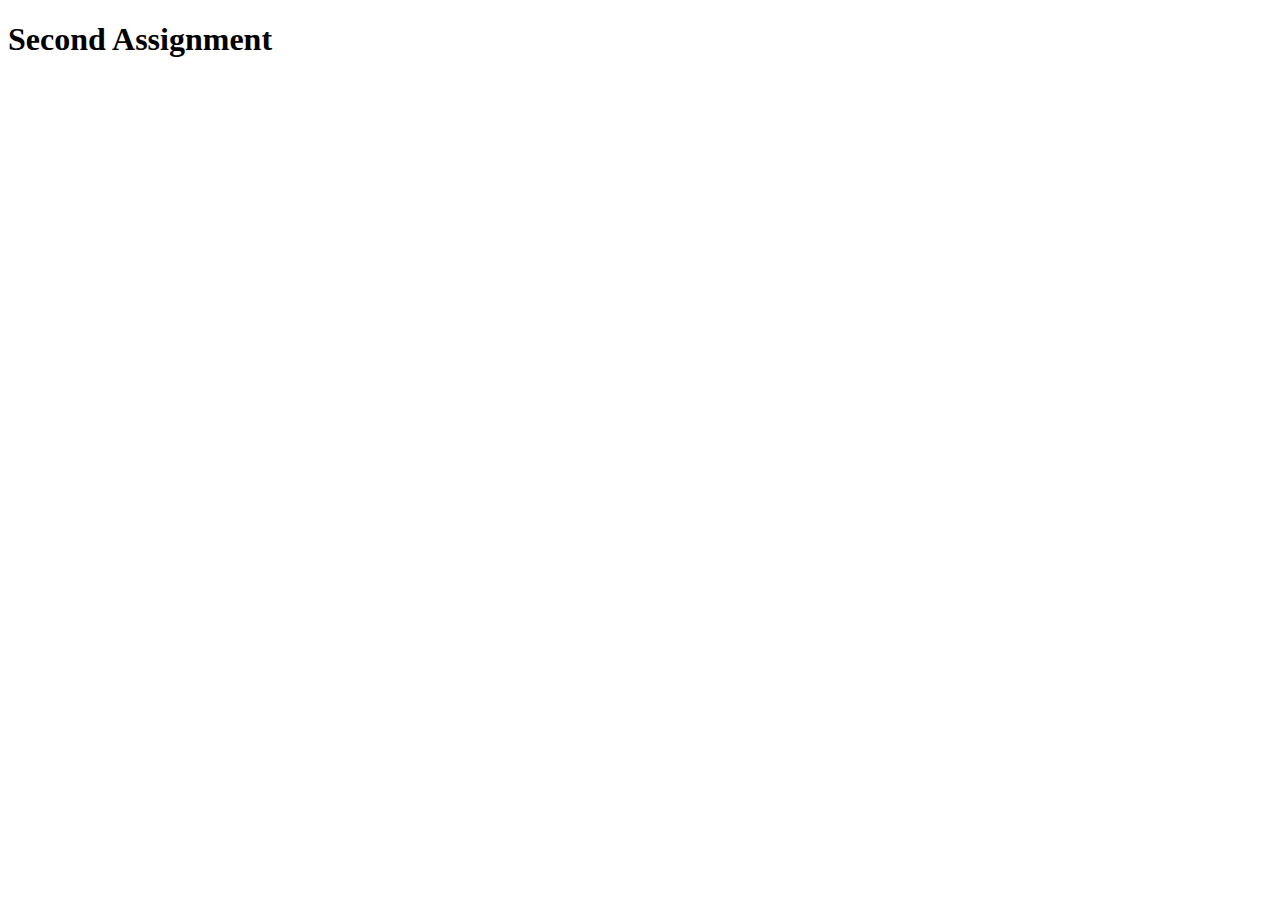
==== secondAssignment.html @ d79482b4 "added a secondAssignment.html file" ====
<!DOCTYPE html>
<html lang="en">
<head>
    <meta charset="UTF-8">
    <meta name="viewport" content="width=device-width, initial-scale=1.0">
    <title>Use Unused Elements | No CSS</title>
</head>
<body>
    <h1>Second Assignment</h1>
    
</body>
</html>
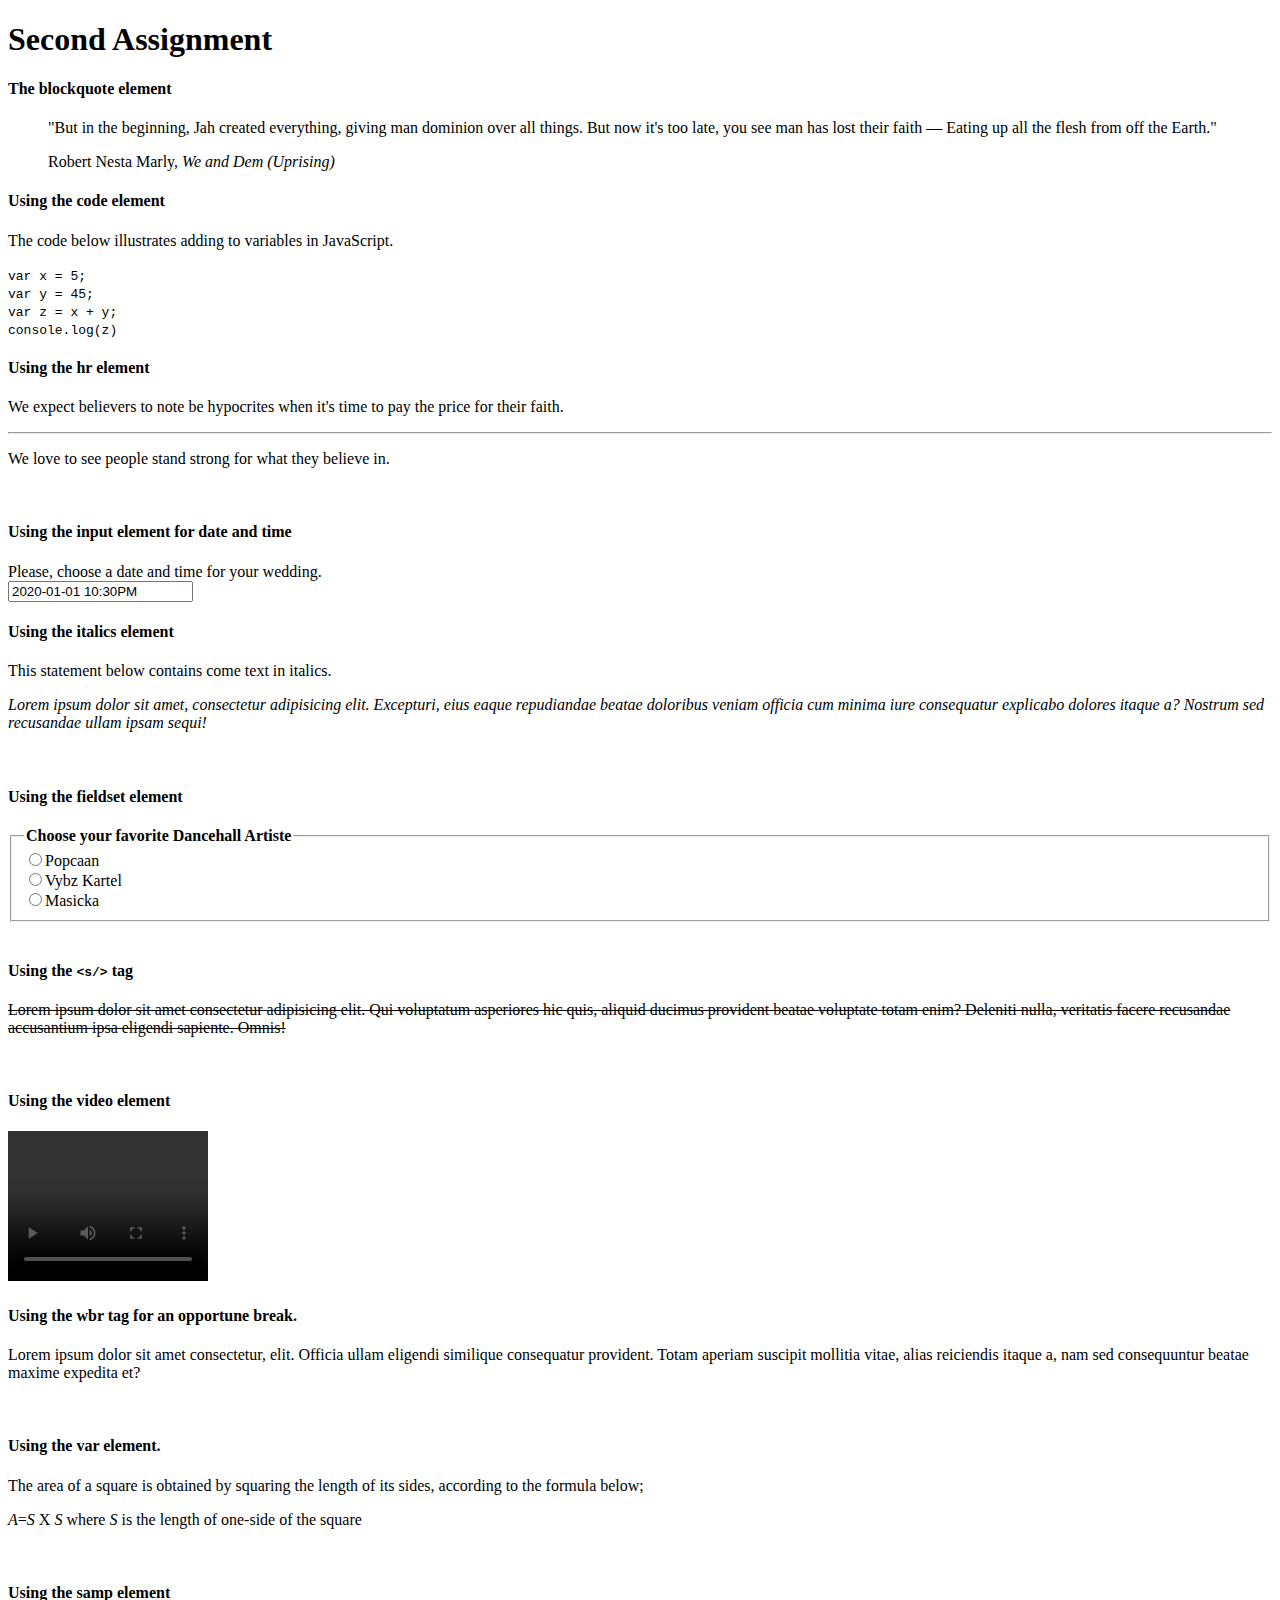
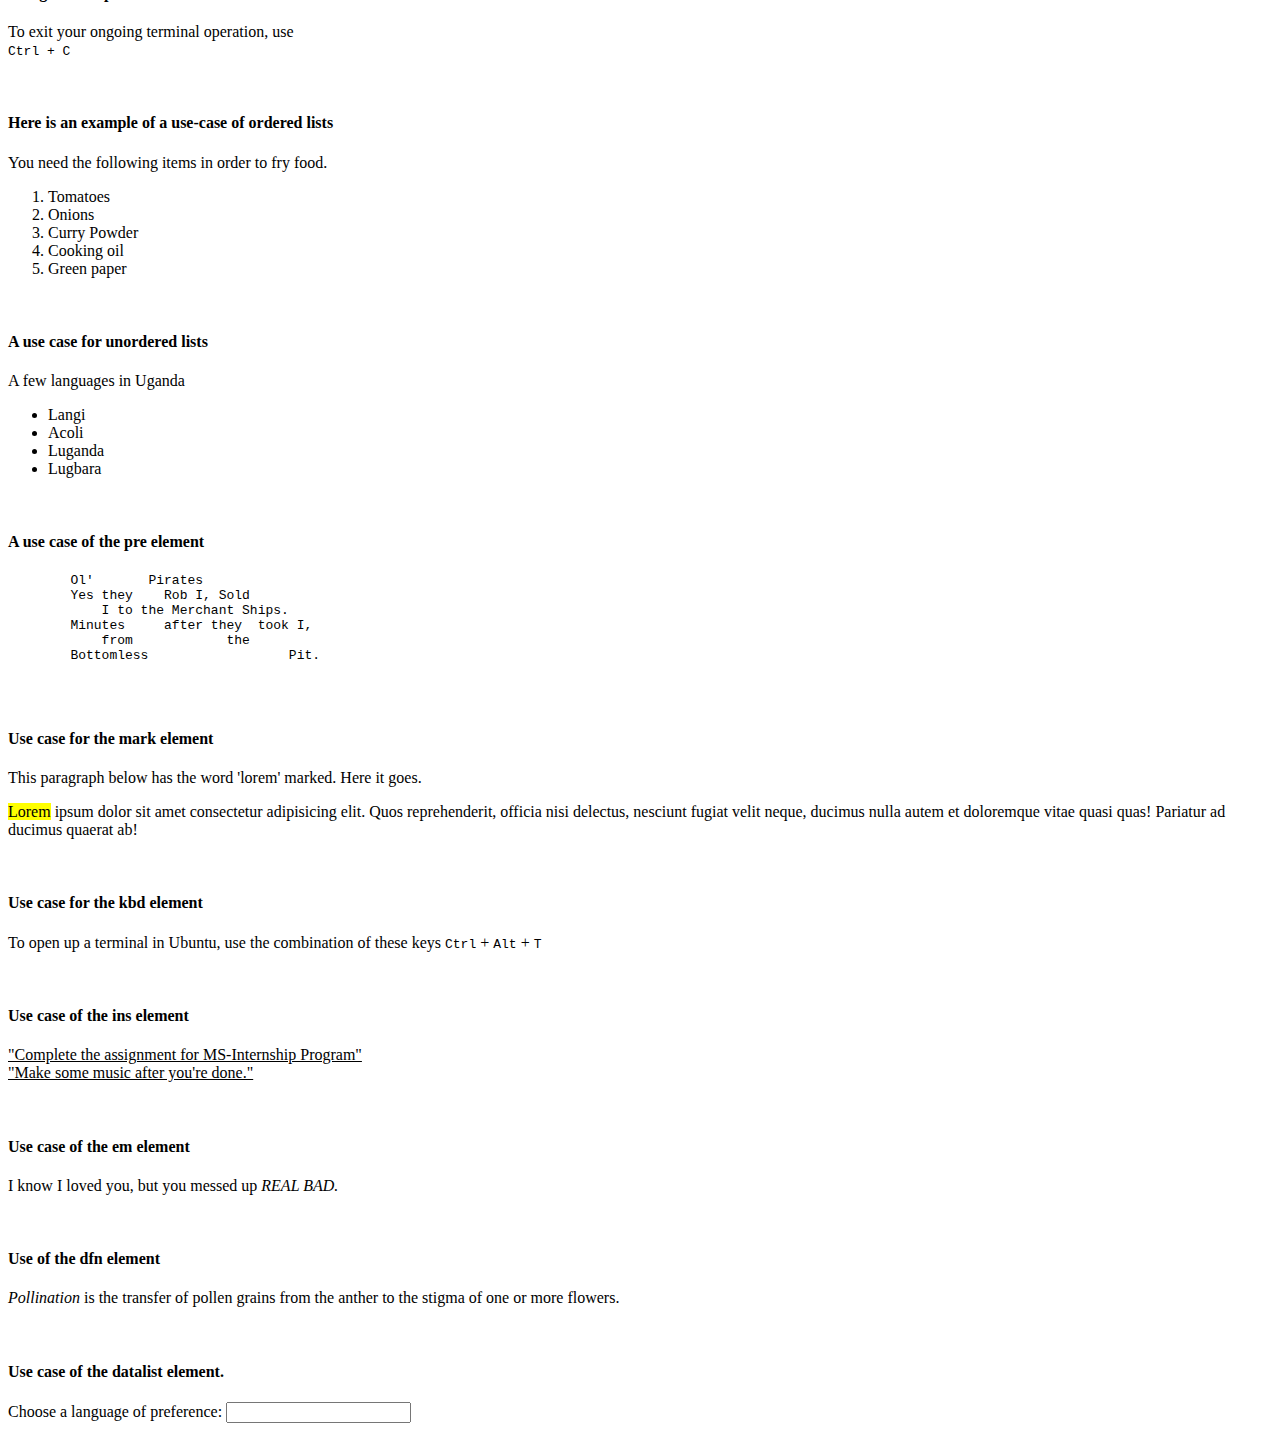
==== commit 2c425146: "modified:   secondAssignment.html" ====
--- a/secondAssignment.html
+++ b/secondAssignment.html
@@ -3,10 +3,191 @@
 <head>
     <meta charset="UTF-8">
     <meta name="viewport" content="width=device-width, initial-scale=1.0">
-    <title>Use Unused Elements | No CSS</title>
+    <title>Use 20 New Elements | No CSS</title>
 </head>
 <body>
     <h1>Second Assignment</h1>
+    <h4>The blockquote element</h4>
+    <blockquote>
+        <p>
+            "But in the beginning, Jah created everything, giving man dominion over all things.
+            But now it's too late, you see man has lost their faith — Eating up all the flesh from off the Earth."
+        </p>
+        <footer>
+            <p>Robert Nesta Marly, <cite>We and Dem (Uprising)</cite></p>
+        </footer>
+    </blockquote>
+
+    <h4>Using the code element</h4>
+    <p>The code below illustrates adding to variables in JavaScript.</p>
+    <code>
+        <code>
+            var x = 5;
+        </code>
+        <br />
+        <code>
+                var y = 45;
+            </code>
+        <br />
+        <code>
+                var z = x + y;
+            </code>
+        <br />
+        <code>
+                console.log(z)    
+            </code>
+    </code>
+    <br />
+
+    <h4>Using the hr element</h4>
+    <p>We expect believers to note be hypocrites when it's time to pay the price for their faith.</p>
+    <hr />
+    <p>We love to see people stand strong for what they believe in.</p>
+    <br />
+
+    <h4>Using the input element for date and time</h4>
+    <label for="wedding-day">Please, choose a date and time for your wedding.</label>
+    <br />
+    <input type="datetime" name="2020-09-01T20:30" id="wedding-day" min="2020-01-01T00:00" max="2020-12-31T00:00"  value="2020-01-01 10:30PM">
+    <br />
+    <h4>Using the italics element</h4>
+    <p>This statement below contains come text in italics.</p>
+    <p>
+        <i>
+            Lorem ipsum dolor sit amet, consectetur adipisicing elit. Excepturi, eius eaque repudiandae beatae doloribus veniam
+            officia cum minima iure consequatur explicabo dolores itaque a? Nostrum sed recusandae ullam ipsam sequi!
+        </i>
+    </p>
+    <br />
+
+    <h4>Using the fieldset element</h4>
+    <fieldset>
+        <legend><b>Choose your favorite Dancehall Artiste</b></legend>
+        <input type="radio" name="music" id="popcaan">Popcaan <br />
+        <input type="radio" name="music" id="vybz-kartel">Vybz Kartel <br />
+        <input type="radio" name="music" id="masicka">Masicka <br />
+    </fieldset>
+    <br />
+
+    <h4>Using the <code>&lt;s/&gt;</code> tag</h4>
+    <p><s>
+        Lorem ipsum dolor sit amet consectetur adipisicing elit. Qui voluptatum asperiores hic quis, aliquid ducimus provident beatae voluptate totam enim? Deleniti nulla, veritatis facere recusandae accusantium ipsa eligendi sapiente. Omnis!
+    </s></p>
+    <br />
+
+    <h4>Using the video element</h4>
+    <video width="200" height="150" controls>
+        Sorry, it looks like your internet connection is unstable!        
+    </video>
+    <br />
+
+    <h4>Using the wbr tag for an opportune break.</h4>
+    <p>
+        Lorem ipsum dolor sit amet consectetur, <wbr /> elit. Officia ullam eligendi similique consequatur provident. Totam aperiam suscipit<wbr /> mollitia vitae, alias reiciendis itaque a, nam sed consequuntur beatae maxime <wbr />expedita et?
+    </p>
+    <br />
+    <h4>Using the var element.</h4>
+    <div>
+        <p>
+            The area of a square is obtained by squaring the length of its sides, according to the formula below; 
+        </p>
+        <p>
+            <var>A</var>=<var>S</var> X <var>S</var> where <var>S</var> is the length of one-side of the square
+        </p>
+    </div>
+    <br />
+    <h4>Using the samp element</h4>
+    <p>
+        To exit your ongoing terminal operation, use <br />
+        <samp>Ctrl + C</samp>
+    </p>
+    <br />
+
+    <h4>Here is an example of a use-case of ordered lists</h4>
+    <p>You need the following items in order to fry food.</p>
+    <ol>
+        <li>Tomatoes</li>
+        <li>Onions</li>
+        <li>Curry Powder</li>
+        <li>Cooking oil</li>
+        <li>Green paper</li>
+    </ol>
+    <br />
+
+    <h4>A use case for unordered lists</h4>
+    <p>A few languages in Uganda</p>
+    <ul>
+        <li>Langi</li>
+        <li>Acoli</li>
+        <li>Luganda</li>
+        <li>Lugbara</li>
+    </ul>
+    <br />
+
+    <h4>A use case of the pre element</h4>
+    <pre>
+        Ol'       Pirates
+        Yes they    Rob I, Sold
+            I to the Merchant Ships.
+        Minutes     after they  took I, 
+            from            the
+        Bottomless                  Pit.
+    </pre>
+    <br />
+
+    <h4>Use case for the mark element</h4>
+    <p>
+        This paragraph below has the word 'lorem' marked. Here it goes. <br/>
+        <div>
+            <mark>Lorem</mark> ipsum dolor sit amet consectetur adipisicing elit. Quos reprehenderit, officia nisi delectus,
+            nesciunt fugiat velit neque, ducimus nulla autem et doloremque vitae quasi quas! Pariatur ad ducimus quaerat ab!
+        </div>
+    </p>
+    <br />
+
+    <h4>Use case for the kbd element</h4>
+    <p>
+        To open up a terminal in Ubuntu, use the combination of these keys <kbd>Ctrl</kbd> + <kbd>Alt</kbd> + <kbd>T</kbd> 
+    </p>
+    <br />
+
+    <h4>Use case of the ins element</h4>
+    <p>
+        <ins>
+            "Complete the assignment for MS-Internship Program"
+        </ins>
+        <br />
+        <ins>
+            "Make some music after you're done."
+        </ins>
+    </p>
+    <br />
+
+    <h4>Use case of the em element</h4>
+    <p>
+        I know I loved you, but you messed up <em>REAL BAD.</em>
+    </p>
+    <br />
+
+    <h4>Use of the dfn element</h4>
+    <p>
+        <dfn>Pollination</dfn> is the transfer of pollen grains from the anther to the stigma of one or more flowers.
+    </p>
+    <br />
+
+    <h4>Use case of the datalist element.</h4>
+    <label for="language-of-choice">Choose a language of preference:</label>
+    <input list="languages" id="language-of-choice" name="language-of-choice" />
     
+    <datalist id="languages">
+        <option value="Python">
+        <option value="JavaScript">
+        <option value="PHP">
+        <option value="Java">
+        <option value="Ruby on Rails">
+    </datalist>
+    <br />
+
+
 </body>
 </html>